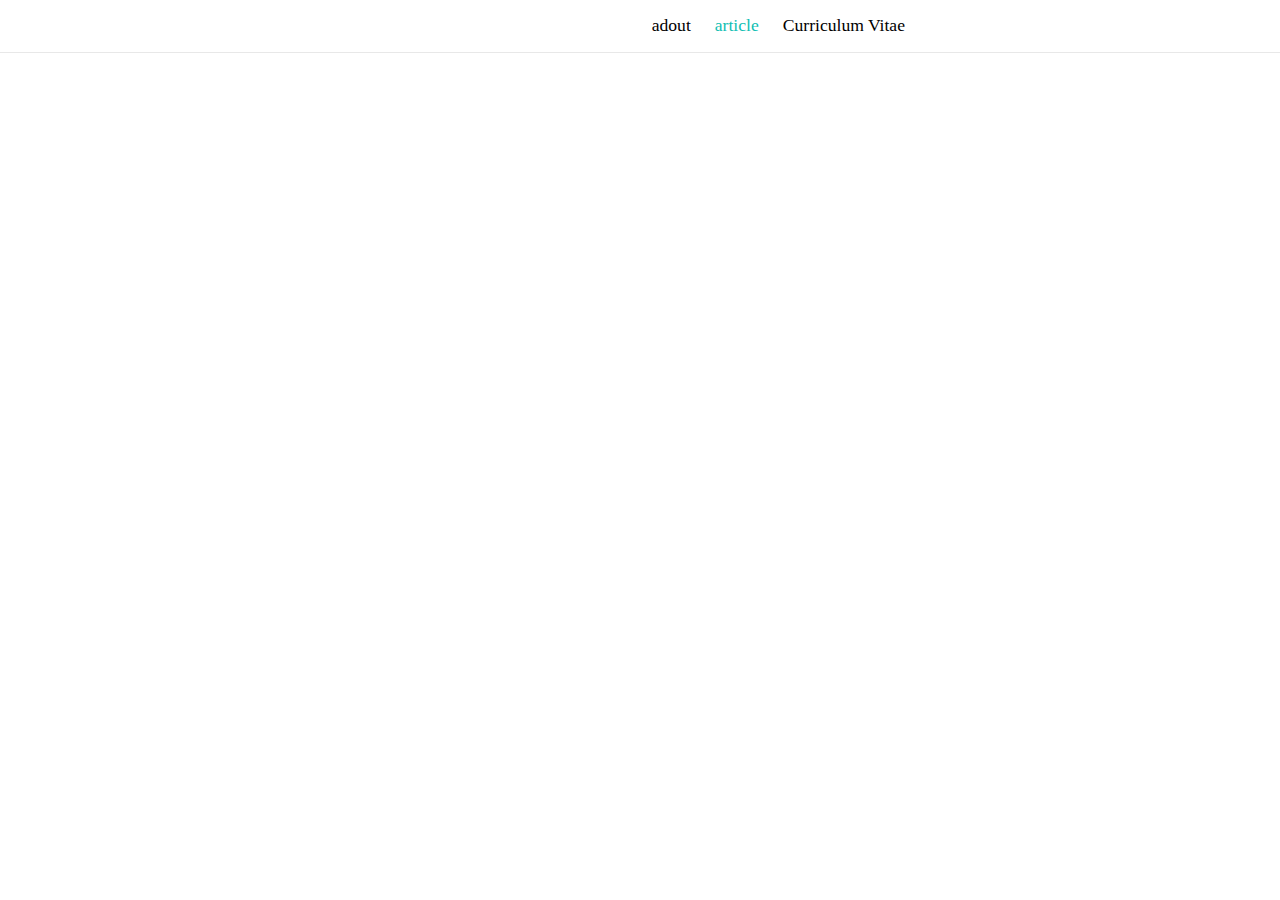
==== article.html @ 8166621c "Update 0323" ====
<!DOCTYPE html>
<html>
<head>
<link rel="stylesheet" type="text/css" href="./css/yaocunpei.css"/>
<link rel="icon" href="data:image/svg+xml,<svg xmlns=%22http://www.w3.org/2000/svg%22 viewBox=%220 0 100 100%22><text y=%22.9em%22 font-size=%2290%22>🌊</text></svg>">

</head>
<title>Si-Yang Jiang</title>
<body>
	<!--导航 -->
	<header>
		<div class="nav"style="padding-top:14px;left:-9px;top:14px">
			<ul >
				<li><a href="index.html" class="nav">adout</a></li>
				<li><a href="./article.html" class="nav" style="color: #0fbeb3;">article</a></li>
				<li><a href="./img/Curriculum_Vitae.pdf"class="nav">Curriculum Vitae</a></li>
			</ul>
		</div>		
	</header>
		
</body>
<html>
---- css/yaocunpei.css ----
body{
	text-align: left;
	
}
nav{
	text-align:	right;
	top: 0;
	right: 0;
	box-sizing:border-box;
}
div.nav{
	 clear:both;
	display:flex ;
	flex-direction:row-reverse;
	position: fixed;
	border-bottom: 1px solid #e8e8e8;
	display: block;
	width: 100%;
	height: 40px;
    margin: -23px -3px 0 ;
	padding: 7px;
	background-color: #ffffff;
	z-index: 1;
}
ul{
	float: right;
	list-style-type: none;
	margin: 0;
	padding: 0;
	margin-right: 350px;
	
}
li{
	margin: 10px 20px 10px 0;
	display:inline-block;
	font-size:1.1rem;

}
a.nav{
	text-decoration:none;
	color: black;
}
a.nav:hover{
	color:#0fbeb3;;
}
img.portrait{
	border-radius: 9999px;
	width: 200px;
	height: 200px;
	padding: 0 5px;
}
img.contact{
	width: 35px;
	height: 35px;
	margin-right:10px;
}
h1.name{
	font-size: 2.5em;
}
h2.new{
	font-size: 2em;
	margin-bottom: 17px;
}
div.a{
	display:block;
	position:absolute;
	top: 70px;
	width: 55%;
	right: 22.5%;
	left: 22.5%;
}
div.b{
	box-sizing:border-box;
	display:inline;
	position:absolute;
	top: 50px;
	padding-left: 50px;
}
div.c{
	display:block;
	position:relative;
	top: 280px;
	width: 55%;
	right: 22.5%;
	left: 22.5%;
	line-height:1.5;
	font-size: 1.3em;
}
a.c{
	text-decoration:none;
	color: #108edc;
}
th{
	padding-right:15px ;
	width: 130px;
	vertical-align:top;
}
td{
	
}
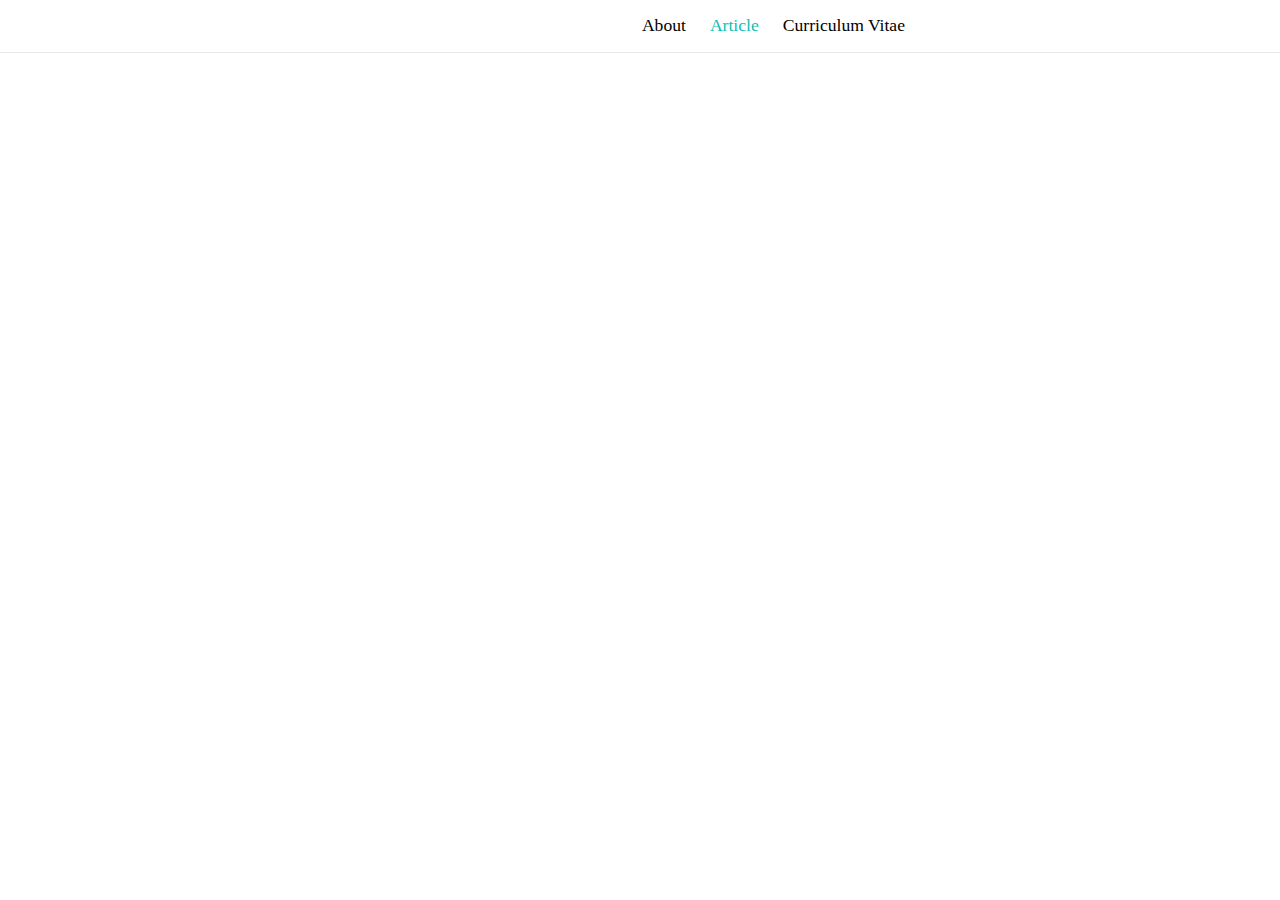
==== commit 1ce1effe: "Update 0323" ====
--- a/article.html
+++ b/article.html
@@ -11,8 +11,8 @@
 	<header>
 		<div class="nav"style="padding-top:14px;left:-9px;top:14px">
 			<ul >
-				<li><a href="index.html" class="nav">adout</a></li>
-				<li><a href="./article.html" class="nav" style="color: #0fbeb3;">article</a></li>
+				<li><a href="index.html" class="nav">About</a></li>
+				<li><a href="./article.html" class="nav" style="color: #0fbeb3;">Article</a></li>
 				<li><a href="./img/Curriculum_Vitae.pdf"class="nav">Curriculum Vitae</a></li>
 			</ul>
 		</div>		
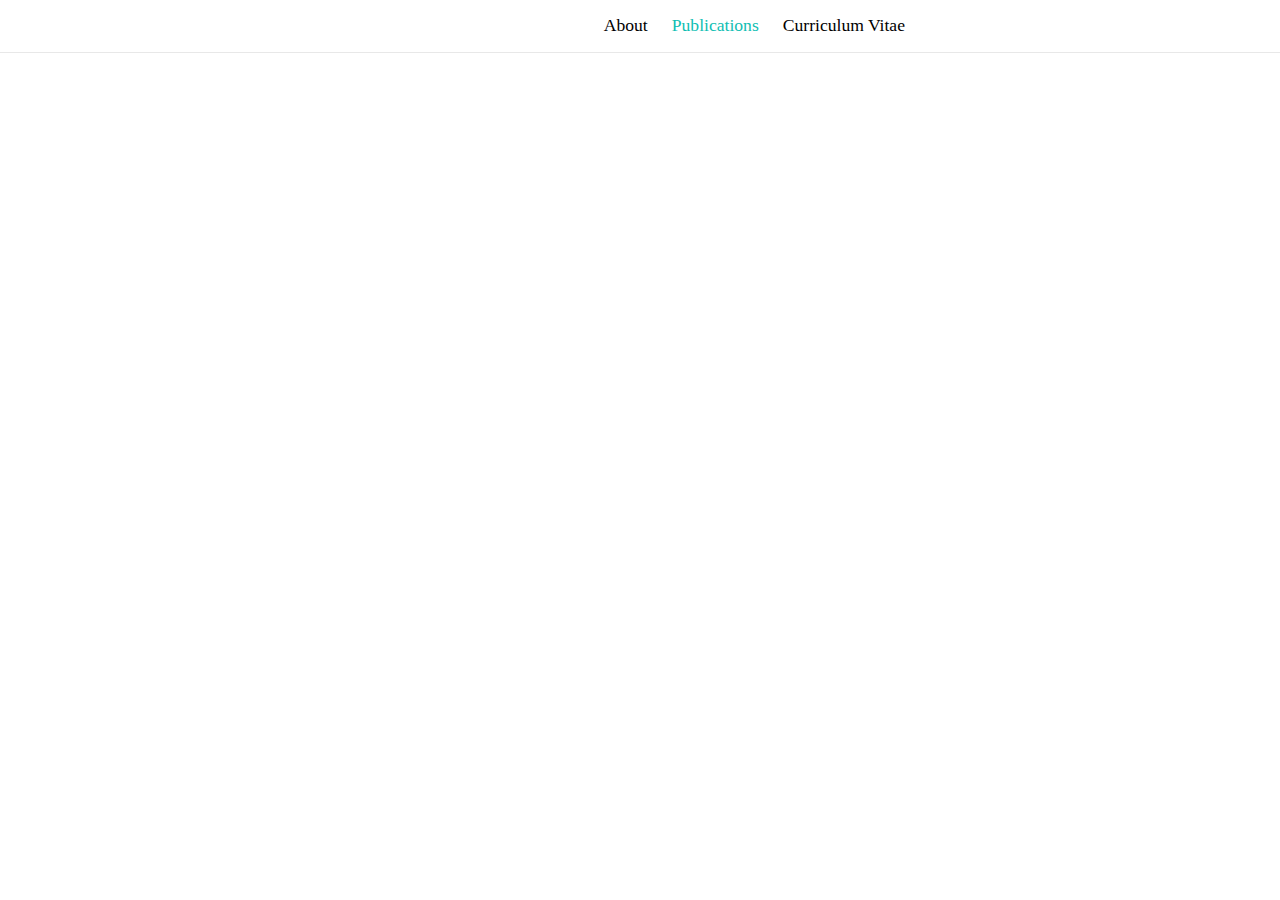
==== commit 00b736ae: "Update 0323" ====
--- a/article.html
+++ b/article.html
@@ -12,7 +12,7 @@
 		<div class="nav"style="padding-top:14px;left:-9px;top:14px">
 			<ul >
 				<li><a href="index.html" class="nav">About</a></li>
-				<li><a href="./article.html" class="nav" style="color: #0fbeb3;">Article</a></li>
+				<li><a href="./article.html" class="nav" style="color: #0fbeb3;">Publications</a></li>
 				<li><a href="./img/Curriculum_Vitae.pdf"class="nav">Curriculum Vitae</a></li>
 			</ul>
 		</div>		
